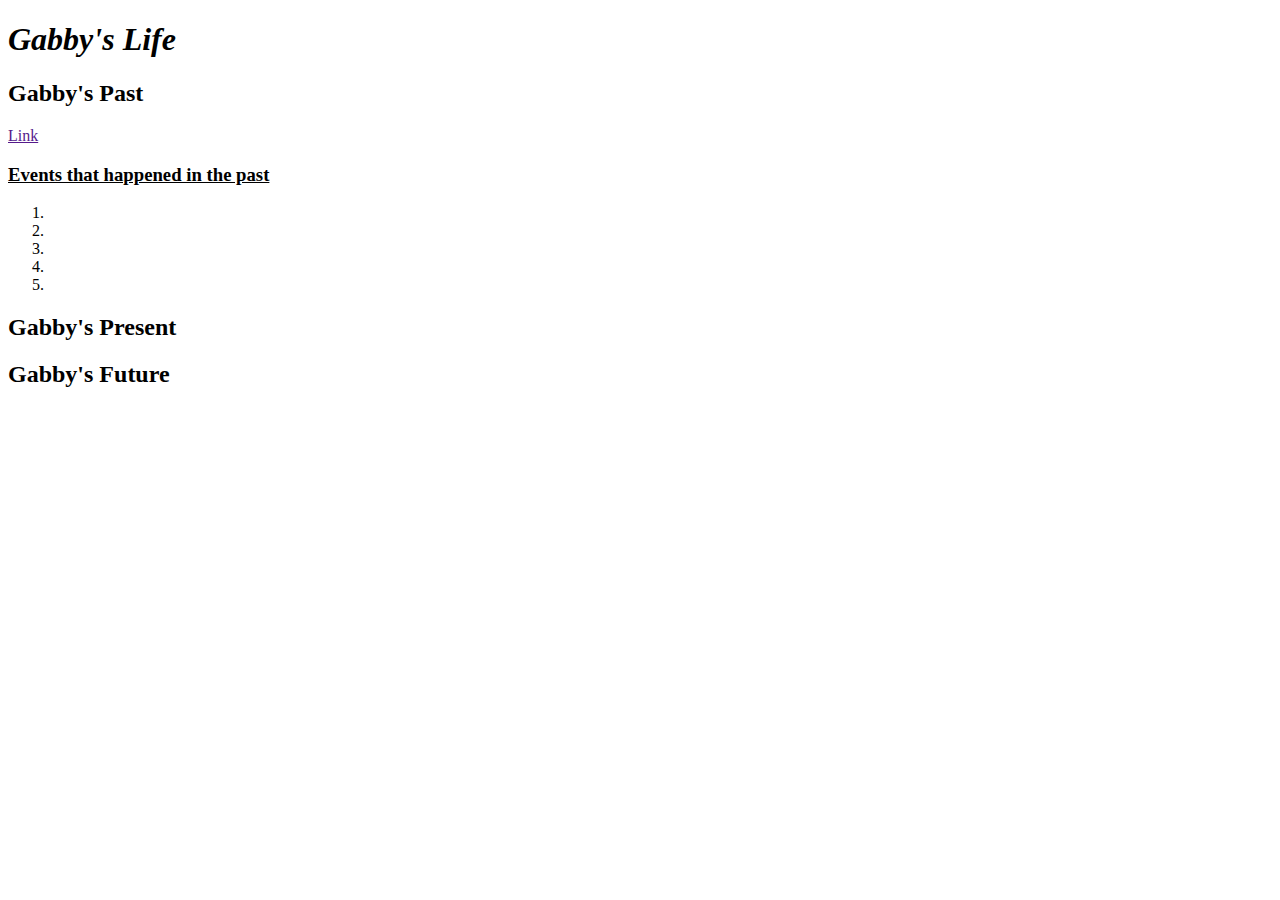
==== past-present-future/index.html @ fa7accb1 "Add files via upload" ====
<!DOCTYPE html>
<html>
  <head>
    <title>Gabby Perla</title>
    <meta name="viewport" content="width=device-width, initial-scale=1">
    <link rel="stylesheet" href="main.css">
  </head>

  <body>
<i><h1>Gabby's Life</h1></i>

<h2>Gabby's Past</h2>
<a href=""> Link </a>
<u><h3>Events that happened in the past</h3></u>
<ol>
<li></li>
<li></li>
<li></li>
<li></li>
<li></li>
</ol>

<h2>Gabby's Present</h2>





<h2>Gabby's Future</h2>













  </body>
</html>
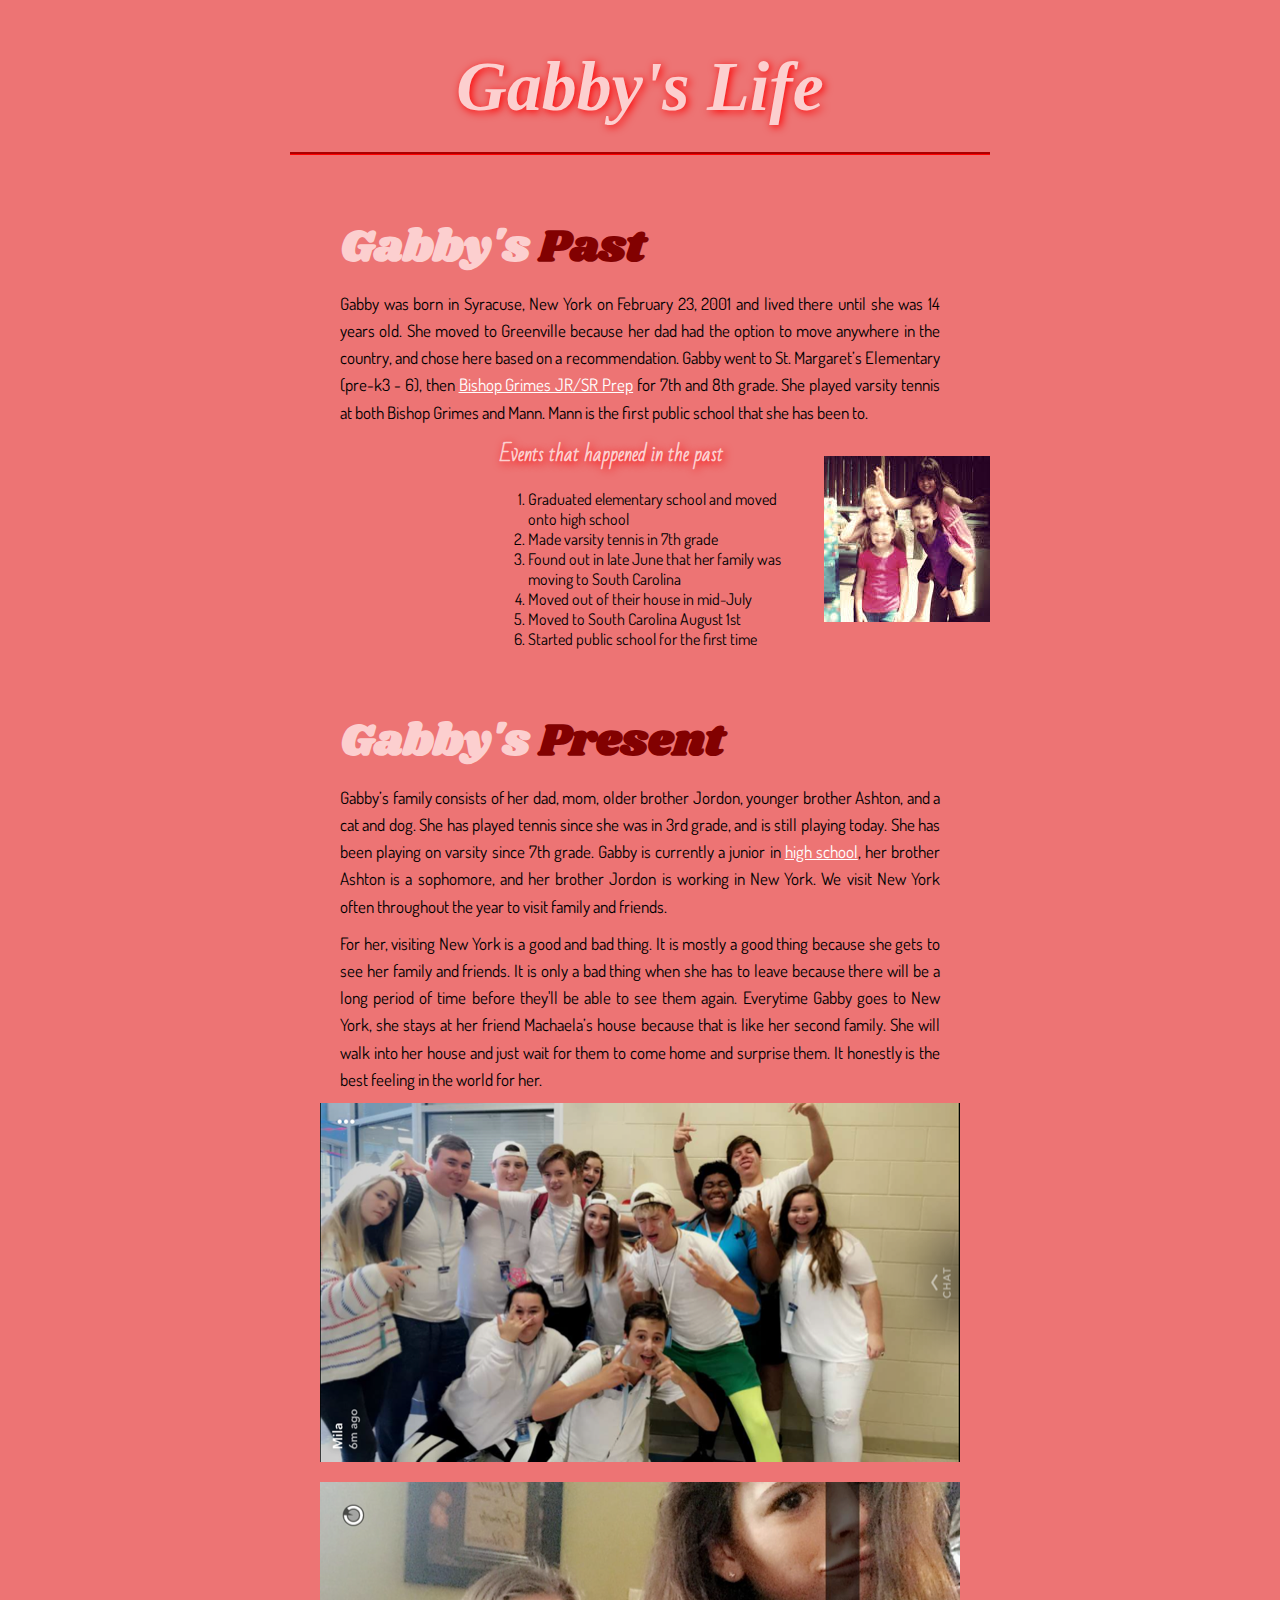
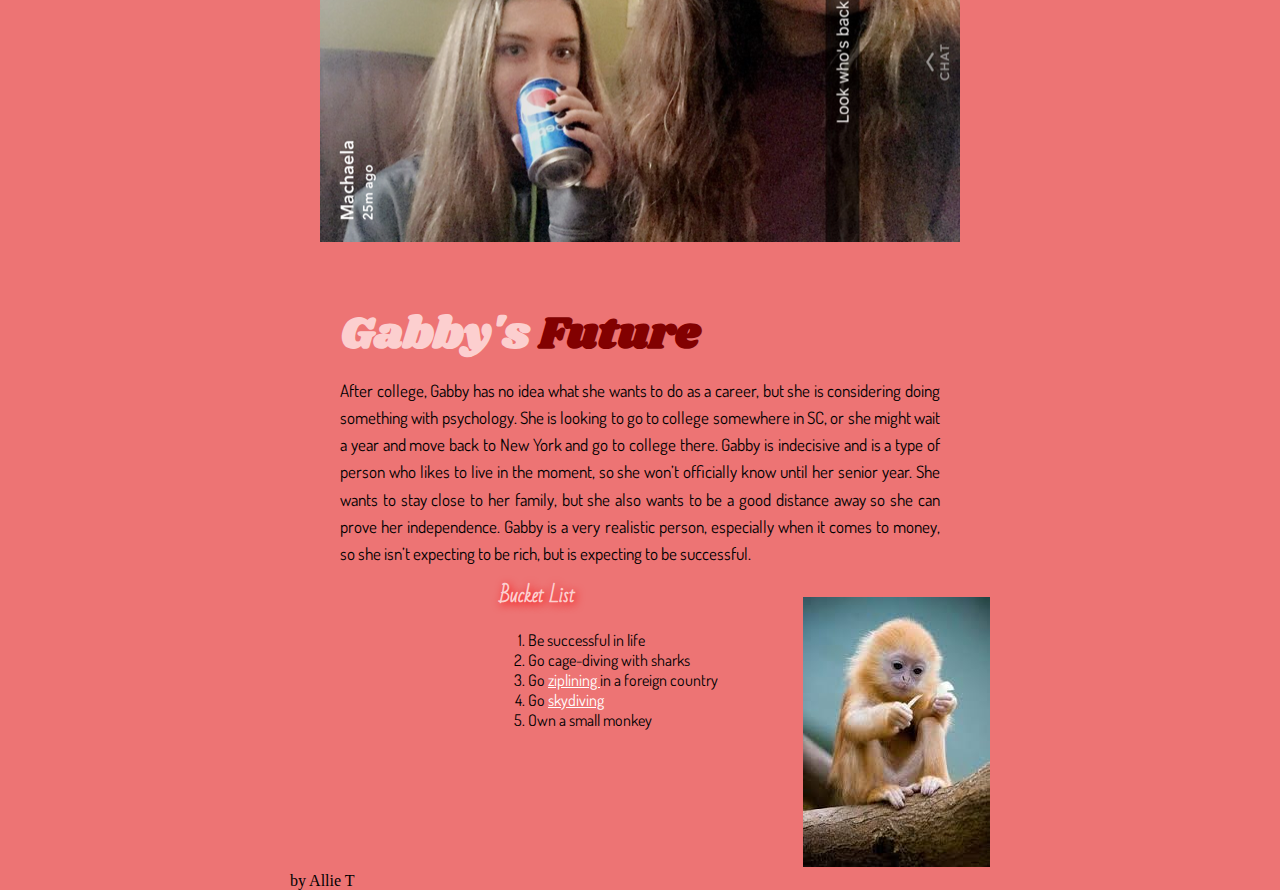
==== commit ec5b5605: "Add files via upload" ====
--- a/past-present-future/index.html
+++ b/past-present-future/index.html
@@ -4,35 +4,89 @@
     <title>Gabby Perla</title>
     <meta name="viewport" content="width=device-width, initial-scale=1">
     <link rel="stylesheet" href="main.css">
-  </head>
+    <link href="https://fonts.googleapis.com/css?family=Bad+Script|Dosis|Shrikhand" rel="stylesheet">
+</head>
 
-  <body>
+
 <i><h1>Gabby's Life</h1></i>
+<section>
 
-<h2>Gabby's Past</h2>
-<a href=""> Link </a>
-<u><h3>Events that happened in the past</h3></u>
+<b><h2><span class="red">Gabby's</span> Past</h2></b>
+<p>Gabby was born in Syracuse, New York  on February 23, 2001 and lived
+there until she was 14 years old. She moved to Greenville because her
+dad had the option to move anywhere in the country, and chose here based
+on a recommendation. Gabby went to St. Margaret’s Elementary (pre-k3 - 6),
+then <a href="http://bishopgrimes.org/" target="_blank">Bishop Grimes JR/SR Prep</a> for 7th and 8th grade. She played varsity
+tennis at both Bishop Grimes and Mann. Mann is the first public school
+that she has been to.</p>
+
+<img class="right" class="" src="img/0.jpg" alt="gaby with her friends when she was small">
+
+<h3>Events that happened in the past</h3>
 <ol>
-<li></li>
-<li></li>
-<li></li>
-<li></li>
-<li></li>
+<li>Graduated elementary school and moved onto high school</li>
+<li>Made varsity tennis in 7th grade</li>
+<li>Found out in late June that her family was moving to South Carolina</li>
+<li>Moved out of their house in mid-July</li>
+<li>Moved to South Carolina August 1st</li>
+<li>Started public school for the first time</li>
+</ol>
+</section>
+<section>
+<b><h2><span class="red">Gabby's</span> Present</h2></b>
+
+<p>Gabby’s family consists of her dad, mom, older brother Jordon, younger brother
+ Ashton, and a cat and dog. She has played tennis since she was in 3rd grade,
+  and is still playing today. She has been playing on varsity since 7th grade.
+  Gabby is currently a junior in <a href="https://www.greenville.k12.sc.us/jlmann/" target="_blank">high school</a>, her brother Ashton is a sophomore,
+   and her brother Jordon is working in New York. We visit New York often throughout
+    the year to visit family and friends. </p>
+	<p>For her, visiting New York is a good and bad thing. It is mostly a good thing because she
+  gets to see her family and friends. It is only a bad thing when she has to
+   leave because there will be a long period of time before they'll be able to see them again.
+    Everytime Gabby goes to New York, she stays at her friend Machaela’s house
+     because that is like her second family. She will walk into her house and just
+     wait for them to come home and surprise them. It honestly is the best feeling
+      in the world for her.</p>
+      <img class="center"src="img/gabbypresent.png" alt="gabby with her friends at school">
+      <img class="center"src="img/gabbypresent2.png" alt="gabby with her friend Machaela">
+</section>
+<section>
+
+
+<b><h2><span class="red">Gabby's</span> Future</h2></b>
+
+<p>After college, Gabby has no idea what she wants to do as a career, but
+  she is considering doing something with psychology. She is looking to go
+   to college somewhere in SC, or she might wait a year and move back to New
+York and go to college there. Gabby is indecisive and is a type of person who likes to live in
+the moment, so she won’t officially know until her senior year. She wants
+to stay close to her family, but she also wants to be a good distance away so
+she can prove her independence. Gabby is a very realistic person, especially when
+it comes to money, so she isn’t expecting to be rich, but is expecting to be successful.
+</p><img class="right"src="img/monkboi.jpg" alt="Monkey Gabby wants in the future">
+
+
+<h3>Bucket List</h3>
+<ol>
+<li>Be successful in life</li>
+<li>Go cage-diving with sharks</li>
+<li>Go <a href="https://en.wikipedia.org/wiki/Zip-line" target="_blank"> ziplining </a> in a foreign country</li>
+<li>Go <a href="https://en.wikipedia.org/wiki/Parachuting"target="_blank"> skydiving </a></li>
+<li>Own a small monkey</li>
 </ol>
 
-<h2>Gabby's Present</h2>
+</section>
 
 
-
-
-
-<h2>Gabby's Future</h2>
-
-
-
-
-
-
+<br>
+<br>
+<br>
+<br>
+<br>
+<br>
+<br>
+by Allie T
 
 
 
--- a/past-present-future/main.css
+++ b/past-present-future/main.css
@@ -0,0 +1,96 @@
+body{
+background-color: #ed7474;
+max-width: 700px;
+margin: auto;
+
+}
+
+h1{
+
+color: #fccfcf;
+font-size: 70px;
+text-align: center;
+text-shadow: 2px 2px 8px #FF0000;
+border-bottom: groove #FF0000;
+padding-bottom: 25px;
+
+}
+
+h2{
+font-family: 'Shrikhand', cursive;
+font-size: 45px;
+color: #820101;
+margin: 0 auto;
+margin-bottom: 10px;
+max-width: 600px;
+margin-top: 60px;
+}
+
+p{
+
+line-height: 1.6;
+max-width: 600px;
+text-align: justify;
+font-family: 'Dosis', sans-serif;
+font-size:17px;
+margin: auto;
+margin-bottom: 10px;
+}
+
+li{
+
+font-family: 'Dosis', sans-serif;
+margin: 0 auto;
+width: 40%;
+
+}
+
+h3{
+font-family: 'Bad Script', cursive;
+margin: 0 auto;
+width: 40%;
+color:#fccfcf;
+text-shadow: 2px 2px 8px #FF0000;
+
+
+}
+
+a:link {color:#ffffff;}
+a:visited {color:#ffffff;}
+a:hover {font-size:150%;}
+
+section {
+clear: both;
+}
+
+img{
+max-width: 100%;
+height: auto;
+
+}
+img.center{
+ margin-left: auto;
+ margin-right: auto;
+ display: block;
+ margin-bottom: 20px;
+ max-width: 100%;
+}
+
+img.left {
+float: left;
+margin-right: 20px;
+margin-bottom: 20px;
+max-width: 100%;
+}
+
+img.right{
+float: right;
+margin-top: 20px;
+margin-left: 20px;
+margin-bottom: 20px;
+}
+
+.red{
+color:  #fccfcf;
+
+}
